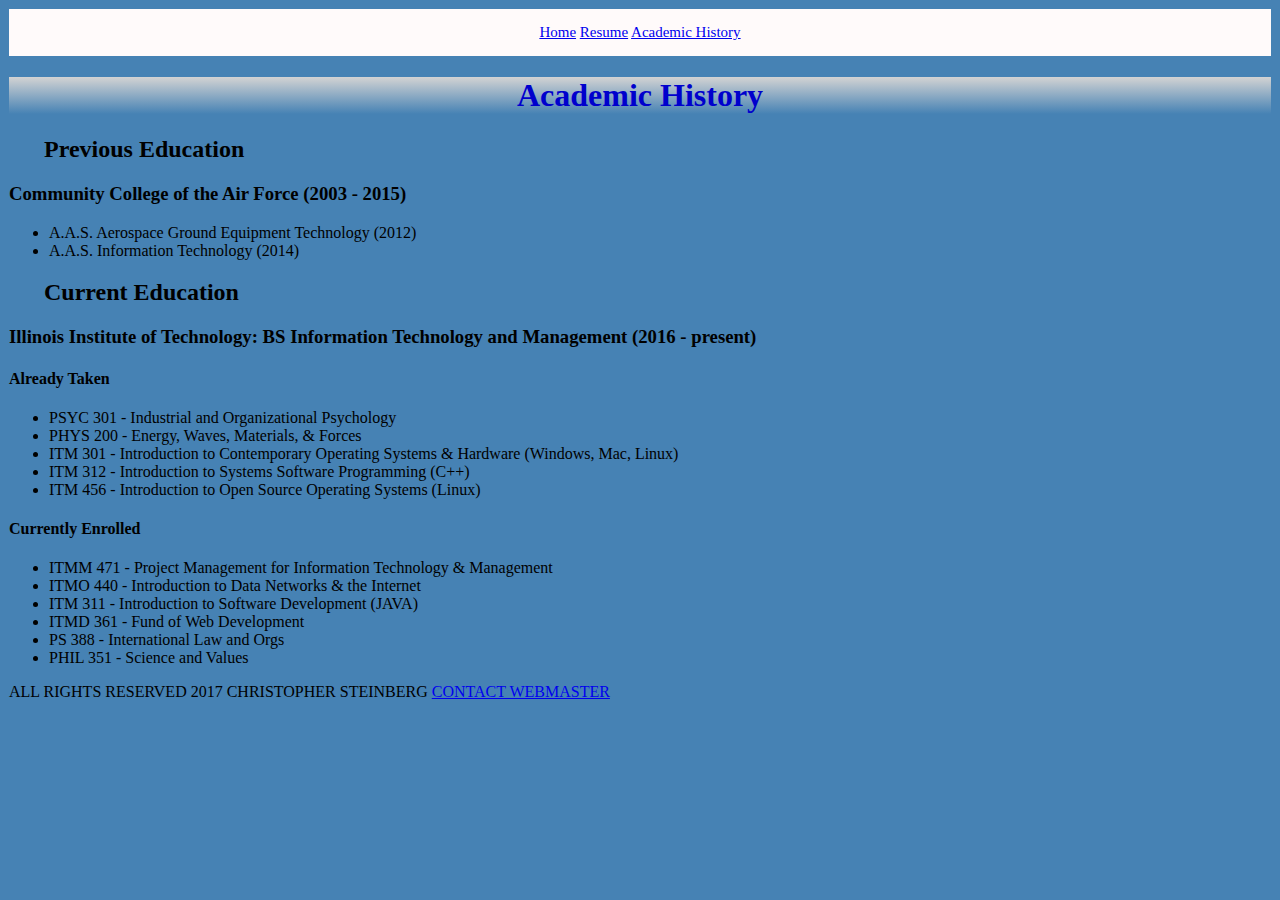
==== classHistory.html @ 1205cb82 "Add files via upload" ====
<!DOCTYPE html>
<html>
	<head>
		<meta charset="UTF-8">
		<title>Steinberg - Academic History</title>
		<link rel="stylesheet" type="text/css" href="style.css">
	</head>
	<body>
		<header>
			<div class="menu">
				<nav>
							<a href="index.html" title="Home">Home</a>
							<a href="resume.html" title="Resume">Resume</a>
							<a href="classHistory.html" title="Academic History">Academic History</a>
				</nav>
			</div>
			<h1>Academic History</h1>
		</header>
		<h2>Previous Education</h2>
		<h3>Community College of the Air Force (2003 - 2015)</h3>
			<ul>
				<li>A.A.S. Aerospace Ground Equipment Technology (2012)</li>
				<li>A.A.S. Information Technology (2014)</li>
			</ul>
		<h2>Current Education</h2>
		<h3>Illinois Institute of Technology: BS Information Technology and Management (2016 - present)</h3>
		<h4><section>Already Taken</h4>
			<ul>
				<li>PSYC 301 - Industrial and Organizational Psychology</li>
				<li>PHYS 200 - Energy, Waves, Materials, & Forces</li>
				<li>ITM 301  - Introduction to Contemporary Operating Systems & Hardware (Windows, Mac, Linux)</li>
				<li>ITM 312  - Introduction to Systems Software Programming (C++)</li>
				<li>ITM 456  - Introduction to Open Source Operating Systems (Linux)</li>
			</ul>
		<h4>Currently Enrolled</h4>
			<ul>
				<li>ITMM 471 - Project Management for Information Technology & Management</li>
				<li>ITMO 440 - Introduction to Data Networks & the Internet</li>
				<li>ITM 311  - Introduction to Software Development (JAVA)</li>
				<li>ITMD 361 - Fund of Web Development
				<li>PS 388   - International Law and Orgs</li>
				<li>PHIL 351 - Science and Values</li>
			</ul></section>
	
		<footer>
			All rights reserved 2017 Christopher Steinberg <a href="mailto:csteinberg@hawk.iit.edu">Contact Webmaster 
		</footer>
	</body>
</html>
---- style.css ----
{
  vertical-align: baseline;
  font-weight: inherit;
  font-style: inherit;
  font-size: inherit;
  border: 0 none;
  outline: 0;
  padding: 0;
  margin: 0;
}


body
{
	font-family: 1em Gotham;
	padding: 1px;
	margin: 5 auto;
	background-color: #4682b4;
}
#menu
{
}	
nav
{
	background: snow;
	padding: 15px;
	font-size:15px;
	text-align: center;
	
}

.pictext
{
	padding: 0;
	margin: 0;
	font-size: .75em;
}

h1
{
	color: mediumblue;
	text-align: center;
	font-family: Caslon;
	background: linear-gradient(to bottom, lightgray, #4682b4);
}

h2
{
	padding-left: 35px;
	font-family: Proxima Nova;
}

footer
{
	text-transform: uppercase;
}
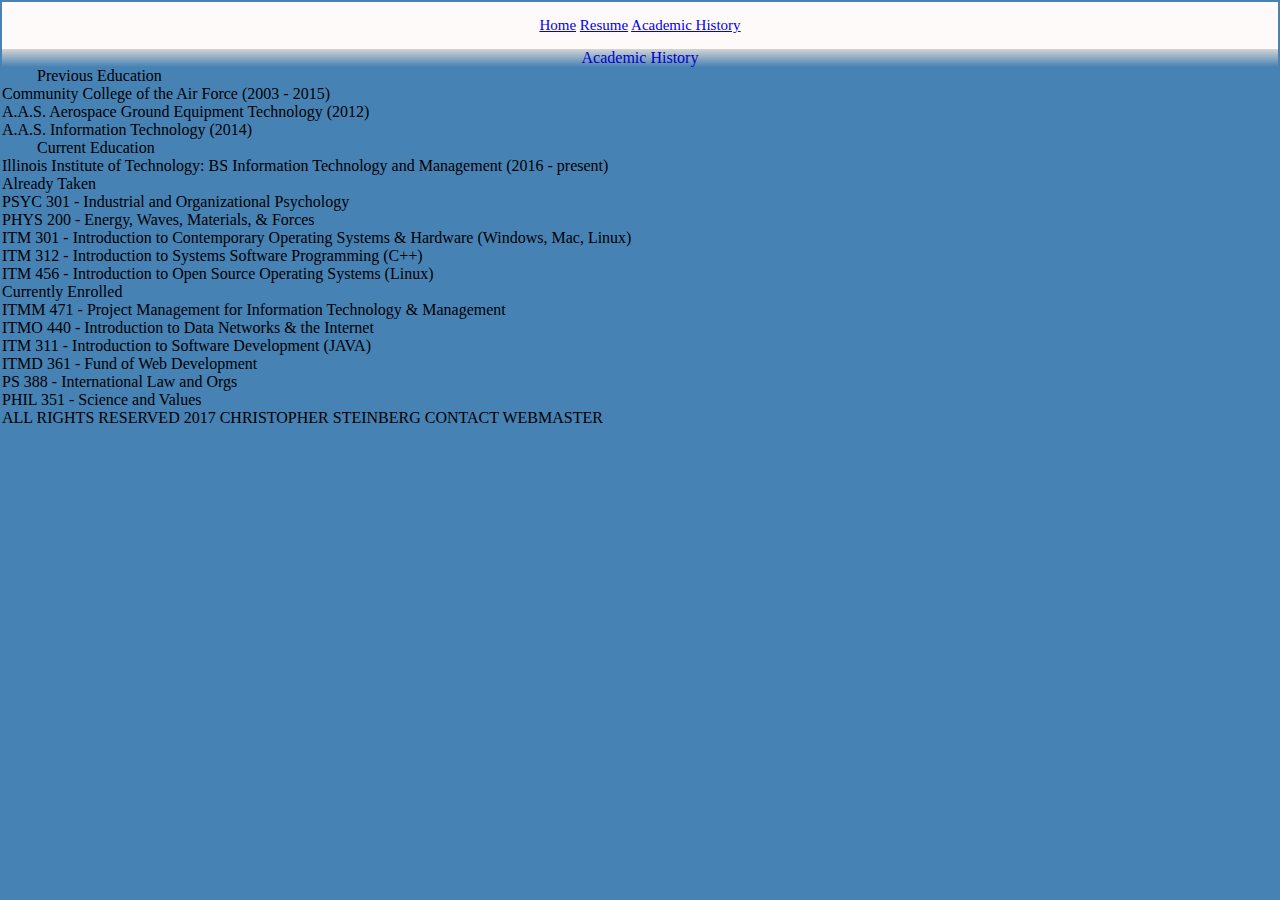
==== commit 72396847: "Add files via upload" ====
--- a/classHistory.html
+++ b/classHistory.html
@@ -24,7 +24,7 @@
 			</ul>
 		<h2>Current Education</h2>
 		<h3>Illinois Institute of Technology: BS Information Technology and Management (2016 - present)</h3>
-		<h4><section>Already Taken</h4>
+		<h4>Already Taken</h4>
 			<ul>
 				<li>PSYC 301 - Industrial and Organizational Psychology</li>
 				<li>PHYS 200 - Energy, Waves, Materials, & Forces</li>
@@ -40,10 +40,10 @@
 				<li>ITMD 361 - Fund of Web Development
 				<li>PS 388   - International Law and Orgs</li>
 				<li>PHIL 351 - Science and Values</li>
-			</ul></section>
+			</ul>
 	
 		<footer>
-			All rights reserved 2017 Christopher Steinberg <a href="mailto:csteinberg@hawk.iit.edu">Contact Webmaster 
+			<p>All rights reserved 2017 Christopher Steinberg <a href="mailto:csteinberg@hawk.iit.edu"></a>Contact Webmaster</p> 
 		</footer>
 	</body>
-</html>
+</html>--- a/style.css
+++ b/style.css
@@ -1,4 +1,16 @@
-
+html, body, div, span, applet, object, iframe,
+h1, h2, h3, h4, h5, h6, p, blockquote, pre,
+a, abbr, acronym, address, big, cite, code,
+del, dfn, em, img, ins, kbd, q, s, samp,
+small, strike, strong, sub, sup, tt, var,
+b, u, i, center,
+dl, dt, dd, ol, ul, li,
+fieldset, form, label, legend,
+table, caption, tbody, tfoot, thead, tr, th, td,
+article, aside, canvas, details, embed, 
+figure, figcaption, footer, header, hgroup, 
+menu, nav, output, ruby, section, summary,
+time, mark, audio, video
 {
   vertical-align: baseline;
   font-weight: inherit;
@@ -13,9 +25,9 @@
 
 body
 {
-	font-family: 1em Gotham;
+	font-family: Gotham;
 	padding: 1px;
-	margin: 5 auto;
+	margin: 1px;
 	background-color: #4682b4;
 }
 #menu
@@ -48,11 +60,10 @@
 h2
 {
 	padding-left: 35px;
-	font-family: Proxima Nova;
+	font-family: "Proxima Nova";
 }
 
 footer
 {
 	text-transform: uppercase;
-}
-
+}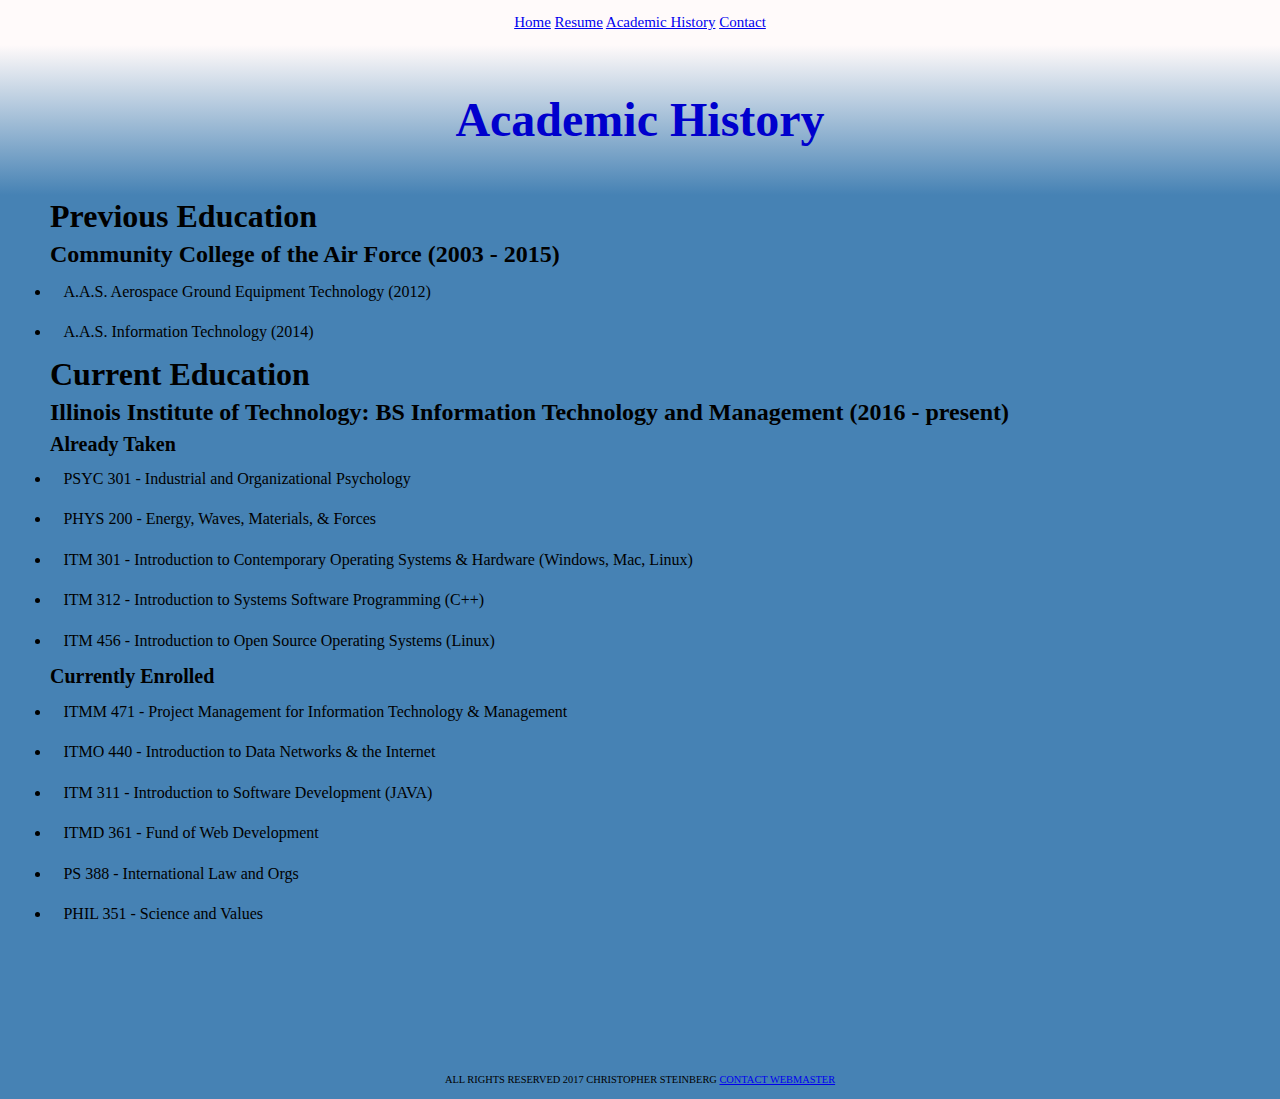
==== commit e39b4455: "Add files via upload" ====
--- a/classHistory.html
+++ b/classHistory.html
@@ -7,43 +7,44 @@
 	</head>
 	<body>
 		<header>
-			<div class="menu">
+			<div>
 				<nav>
 							<a href="index.html" title="Home">Home</a>
 							<a href="resume.html" title="Resume">Resume</a>
 							<a href="classHistory.html" title="Academic History">Academic History</a>
+							<a href="contact.html" title="Contact">Contact</a>
 				</nav>
 			</div>
-			<h1>Academic History</h1>
+			<h1 class="topheader">Academic History</h1>
 		</header>
 		<h2>Previous Education</h2>
-		<h3>Community College of the Air Force (2003 - 2015)</h3>
+		<h4>Community College of the Air Force (2003 - 2015)</h4>
 			<ul>
-				<li>A.A.S. Aerospace Ground Equipment Technology (2012)</li>
-				<li>A.A.S. Information Technology (2014)</li>
+				<li><p>A.A.S. Aerospace Ground Equipment Technology (2012)</p></li>
+				<li><p>A.A.S. Information Technology (2014)</p></li>
 			</ul>
 		<h2>Current Education</h2>
-		<h3>Illinois Institute of Technology: BS Information Technology and Management (2016 - present)</h3>
-		<h4>Already Taken</h4>
+		<h4>Illinois Institute of Technology: BS Information Technology and Management (2016 - present)</h4>
+		<h5>Already Taken</h5>
 			<ul>
-				<li>PSYC 301 - Industrial and Organizational Psychology</li>
-				<li>PHYS 200 - Energy, Waves, Materials, & Forces</li>
-				<li>ITM 301  - Introduction to Contemporary Operating Systems & Hardware (Windows, Mac, Linux)</li>
-				<li>ITM 312  - Introduction to Systems Software Programming (C++)</li>
-				<li>ITM 456  - Introduction to Open Source Operating Systems (Linux)</li>
+				<li><p>PSYC 301 - Industrial and Organizational Psychology</p></li>
+				<li><p>PHYS 200 - Energy, Waves, Materials, & Forces</p></li>
+				<li><p>ITM 301  - Introduction to Contemporary Operating Systems & Hardware (Windows, Mac, Linux)</p></li>
+				<li><p>ITM 312  - Introduction to Systems Software Programming (C++)</p></li>
+				<li><p>ITM 456  - Introduction to Open Source Operating Systems (Linux)</p></li>
 			</ul>
-		<h4>Currently Enrolled</h4>
+		<h5>Currently Enrolled</h5>
 			<ul>
-				<li>ITMM 471 - Project Management for Information Technology & Management</li>
-				<li>ITMO 440 - Introduction to Data Networks & the Internet</li>
-				<li>ITM 311  - Introduction to Software Development (JAVA)</li>
-				<li>ITMD 361 - Fund of Web Development
-				<li>PS 388   - International Law and Orgs</li>
-				<li>PHIL 351 - Science and Values</li>
+				<li><p>ITMM 471 - Project Management for Information Technology & Management</p></li>
+				<li><p>ITMO 440 - Introduction to Data Networks & the Internet</p></li>
+				<li><p>ITM 311  - Introduction to Software Development (JAVA)</p></li>
+				<li><p>ITMD 361 - Fund of Web Development</p></li>
+				<li><p>PS 388   - International Law and Orgs</p></li>
+				<li><p>PHIL 351 - Science and Values</p></li>
 			</ul>
 	
 		<footer>
-			<p>All rights reserved 2017 Christopher Steinberg <a href="mailto:csteinberg@hawk.iit.edu"></a>Contact Webmaster</p> 
+			<p>All rights reserved 2017 Christopher Steinberg <a href="mailto:csteinberg@hawk.iit.edu">Contact Webmaster</a></p> 
 		</footer>
 	</body>
 </html>--- a/style.css
+++ b/style.css
@@ -1,69 +1,231 @@
-html, body, div, span, applet, object, iframe,
+/* 
+html5doctor.com Reset Stylesheet
+v1.6.1
+Last Updated: 2010-09-17
+Author: Richard Clark - http://richclarkdesign.com 
+Twitter: @rich_clark
+*/
+
+html, body, div, span, object, iframe,
 h1, h2, h3, h4, h5, h6, p, blockquote, pre,
-a, abbr, acronym, address, big, cite, code,
-del, dfn, em, img, ins, kbd, q, s, samp,
-small, strike, strong, sub, sup, tt, var,
-b, u, i, center,
+abbr, address, cite, code,
+del, dfn, em, img, ins, kbd, q, samp,
+small, strong, sub, sup, var,
+b, i,
 dl, dt, dd, ol, ul, li,
 fieldset, form, label, legend,
 table, caption, tbody, tfoot, thead, tr, th, td,
-article, aside, canvas, details, embed, 
-figure, figcaption, footer, header, hgroup, 
-menu, nav, output, ruby, section, summary,
-time, mark, audio, video
-{
-  vertical-align: baseline;
-  font-weight: inherit;
-  font-style: inherit;
-  font-size: inherit;
-  border: 0 none;
-  outline: 0;
-  padding: 0;
-  margin: 0;
-}
-
+article, aside, canvas, details, figcaption, figure, 
+footer, header, hgroup, menu, nav, section, summary,
+time, mark, audio, video {
+    margin:0;
+    padding:0;
+    border:0;
+    outline:0;
+    font-size:100%;
+    vertical-align:baseline;
+    background:transparent;
+}
+
+body {
+    line-height:1;
+}
+
+article,aside,details,figcaption,figure,
+footer,header,hgroup,menu,nav,section { 
+    display:block;
+}
+
+nav ul {
+    list-style:none;
+}
+
+blockquote, q {
+    quotes:none;
+}
+
+blockquote:before, blockquote:after,
+q:before, q:after {
+    content:'';
+    content:none;
+}
+
+a {
+    margin:0;
+    padding:0;
+    font-size:100%;
+    vertical-align:baseline;
+    background:transparent;
+}
+
+/* change colours to suit your needs */
+ins {
+    background-color:#ff9;
+    color:#000;
+    text-decoration:none;
+}
+
+/* change colours to suit your needs */
+mark {
+    background-color:#ff9;
+    color:#000; 
+    font-style:italic;
+    font-weight:bold;
+}
+
+del {
+    text-decoration: line-through;
+}
+
+abbr[title], dfn[title] {
+    border-bottom:1px dotted;
+    cursor:help;
+}
+
+table {
+    border-collapse:collapse;
+    border-spacing:0;
+}
+
+/* change border colour to suit your needs */
+hr {
+    display:block;
+    height:1px;
+    border:0;   
+    border-top:1px solid #cccccc;
+    margin:1em 0;
+    padding:0;
+}
+
+input, select {
+    vertical-align:middle;
+}
+
+/*--------End Reset-----------*/
 
 body
 {
 	font-family: Gotham;
-	padding: 1px;
-	margin: 1px;
 	background-color: #4682b4;
 }
-#menu
-{
-}	
+
+	
 nav
 {
 	background: snow;
 	padding: 15px;
-	font-size:15px;
+	font-size: 15px;
 	text-align: center;
 	
 }
 
-.pictext
+img	
+{
+	display: block;
+	margin: 1em auto;
+	width: 60%;
+	height: auto;
+	border-radius: 1em;
+}
+
+.imgtext
 {
 	padding: 0;
 	margin: 0;
 	font-size: .75em;
+	text-align: center;
+	font-style: italic;
+}
+
+ul 	
+{
+	margin-left: 4vw;
+	font-size: 100%;
+	font-family: Helvetica, sans-serif;
+}
+
+.topheader
+{
+	color: mediumblue;
+	text-align: center;
+	background: linear-gradient(to bottom, snow, #4682b4);
+	padding: 4%;
 }
 
 h1
 {
-	color: mediumblue;
-	text-align: center;
+	font-size: 3em;
 	font-family: Caslon;
-	background: linear-gradient(to bottom, lightgray, #4682b4);
+	padding: 1%;
+
 }
 
 h2
 {
-	padding-left: 35px;
-	font-family: "Proxima Nova";
-}
+	font-size: 2em;
+	padding: 1%;
+}
+
+h3
+{
+	font-size: 1.75em;
+	padding: 1%;
+}
+
+h4
+{
+	font-size: 1.5em;
+	padding: 1%;
+}
+
+h5
+{
+	font-size: 1.25em;
+	padding: 1%;
+}
+
+p
+{
+	font-family: 'Proxima Nova';
+	padding: 1%;
+}
+
 
 footer
 {
+	text-align: center;
 	text-transform: uppercase;
-}+	font-size: .65em;
+	padding-top: 10%;
+}
+
+#fixed
+{
+	padding-top: 10px;
+	padding-bottom: 10px;
+	padding-left: 40px;
+	padding-right: 40px;
+}
+
+#fixed h1, h2, h3, h4, h5 
+{
+		padding-top: 5px;
+		padding-bottom: 5px;
+		padding-left: 50px;
+		padding-right: 50px;
+}
+
+#fixed padding
+{
+	padding-top: 3px;
+	padding-bottom: 3px;
+	padding-right: 15px;
+	padding-left: 15px;
+}
+
+#fixed footer
+{
+	padding-top: 50px;
+	padding-bottom: 0px;
+}
+
